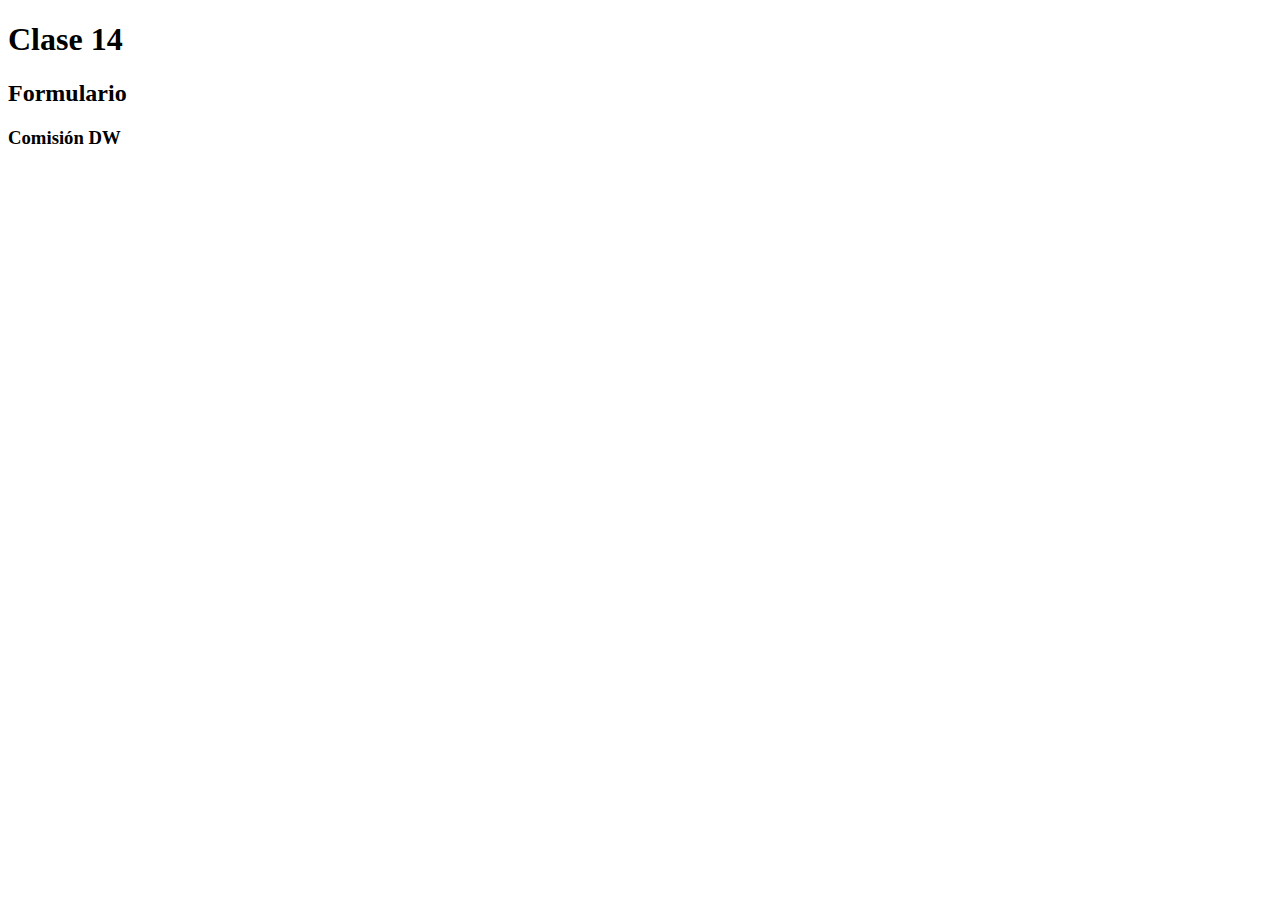
==== secciones/contacto.html @ cbb20843 "Primeras pruebas del paso de Preentrega 2 a SCSS, todo va bien" ====
<!DOCTYPE html>
<html lang="en">

<head>
    <meta charset="UTF-8">
    <meta http-equiv="X-UA-Compatible" content="IE=edge">
    <meta name="viewport" content="width=device-width, initial-scale=1.0">
    <link rel="stylesheet" href="./css/style.css">
    <title>Clase 14 - formulario</title>
</head>

<body>
    <header class="header">
        <h1>Clase 14</h1>
    </header>
    <main class="main-contacto">
        <H2>Formulario</H2>
    </main>
    <footer class="footer">
        <h3>Comisión DW</h3>
    </footer>
</body>

</html>
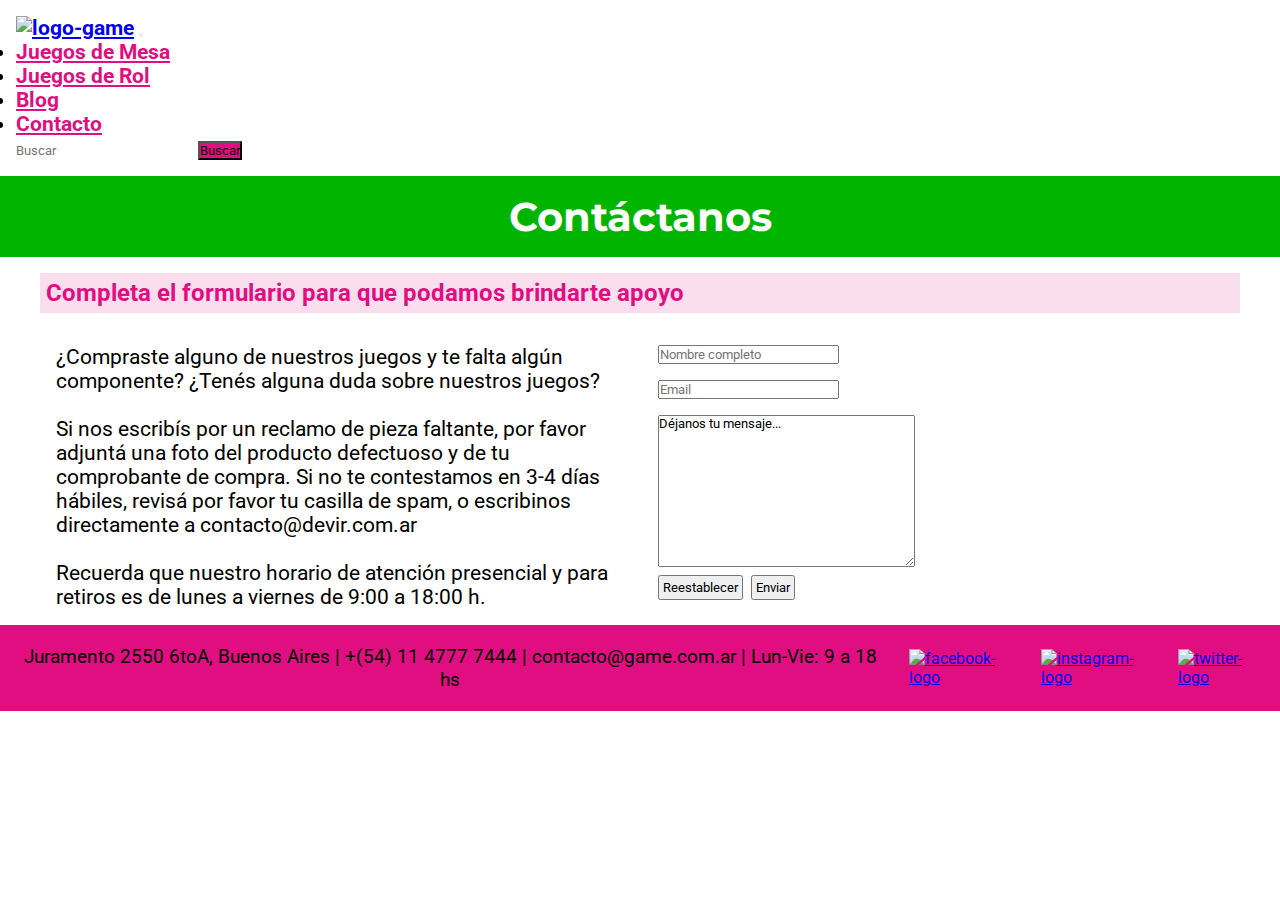
==== commit adbaeb55: "Ajustes en navbar, modificación de colores y características de bootstrap. Ajustes en contacto, apli" ====
--- a/secciones/contacto.html
+++ b/secciones/contacto.html
@@ -1,24 +1,104 @@
 <!DOCTYPE html>
-<html lang="en">
+<html lang="es">
 
 <head>
-    <meta charset="UTF-8">
-    <meta http-equiv="X-UA-Compatible" content="IE=edge">
-    <meta name="viewport" content="width=device-width, initial-scale=1.0">
-    <link rel="stylesheet" href="./css/style.css">
-    <title>Clase 14 - formulario</title>
+  <meta charset="UTF-8">
+  <meta http-equiv="X-UA-Compatible" content="IE=edge">
+  <meta name="viewport" content="width=device-width, initial-scale=1.0">
+  <link rel="stylesheet" href="https://cdnjs.cloudflare.com/ajax/libs/animate.css/4.1.1/animate.min.css" />
+  <link rel="icon" href="../recursos/logo/game-logo-label.png">
+  <link href="https://cdn.jsdelivr.net/npm/bootstrap@5.3.0-alpha1/dist/css/bootstrap.min.css" rel="stylesheet"
+    integrity="sha384-GLhlTQ8iRABdZLl6O3oVMWSktQOp6b7In1Zl3/Jr59b6EGGoI1aFkw7cmDA6j6gD" crossorigin="anonymous">
+  <link rel="stylesheet" href="../css/style.css">
+  <title>Contacto</title>
 </head>
 
 <body>
-    <header class="header">
-        <h1>Clase 14</h1>
-    </header>
-    <main class="main-contacto">
-        <H2>Formulario</H2>
-    </main>
-    <footer class="footer">
-        <h3>Comisión DW</h3>
-    </footer>
+  <header class="header">
+    <nav class="navbar navbar-expand-lg bg-body-tertiary">
+      <div class="container-fluid">
+        <a class="navbar-brand" href="/index.html"><img class="logogame" src="../recursos/logo/game-logo.png"
+            alt="logo-game"></a>
+        <button class="navbar-toggler" type="button" data-bs-toggle="collapse" data-bs-target="#navbarTogglerDemo03"
+          aria-controls="navbarTogglerDemo03" aria-expanded="false" aria-label="Toggle navigation">
+          <span class="navbar-toggler-icon"></span>
+        </button>
+
+        <div class="collapse navbar-collapse" id="navbarTogglerDemo03">
+          <ul class="navbar-nav me-auto mb-2 mb-lg-0">
+            <li class="nav-item">
+              <a class="nav-link active" aria-current="page" href="../secciones/juegos-de-mesa.html">Juegos de Mesa</a>
+            </li>
+            <li class="nav-item">
+              <a class="nav-link active" aria-current="page" href="../secciones/juegos-de-rol.html">Juegos de Rol</a>
+            </li>
+            <li class="nav-item">
+              <a class="nav-link active" aria-current="page" href="../secciones/blog.html">Blog</a>
+            </li>
+            <li class="nav-item">
+              <a class="nav-link active" aria-current="page" href="../secciones/contacto.html">Contacto</a>
+            </li>
+          </ul>
+          <form class="d-flex" role="search">
+            <input class="form-control me-2" type="search" placeholder="Buscar" aria-label="Search">
+            <button class="btn btn-outline-success" type="submit">Buscar</button>
+          </form>
+        </div>
+      </div>
+    </nav>
+  </header>
+
+  <main class="main">
+    <div class="titulo-interno">
+      <h1 class="wow animate__animated animate__fadeInDown">Contáctanos</h1>
+    </div>
+    <h2>Completa el formulario para que podamos brindarte apoyo</h2>
+    <div class="contacto-grid">
+      <section class="contacto">
+        <p>¿Compraste alguno de nuestros juegos y te falta algún componente?
+          ¿Tenés alguna duda sobre nuestros juegos?</p>
+        <p>Si nos escribís por un reclamo de pieza faltante, por favor adjuntá una foto del producto defectuoso y de tu
+          comprobante de compra. Si no te contestamos en 3-4 días hábiles, revisá por favor tu casilla de spam, o
+          escribinos directamente a contacto@devir.com.ar</p>
+        <p>Recuerda que nuestro horario de atención presencial y para retiros es de lunes a viernes de 9:00 a 18:00 h.</p>
+      </section>
+      <section class="formulario">
+        <input type="persona" placeholder="Nombre completo" name="nombre">
+        <input type="correo" placeholder="Email" name="email">
+        <textarea name="mensaje" cols="30" rows="10">Déjanos tu mensaje...</textarea>
+        <div class="boton">
+          <button>Reestablecer</button>
+          <button>Enviar</button>
+        </div>
+        <form action="#" method="get"></form>
+      </section>
+    </div>
+
+
+  </main>
+
+  <footer class="footer">
+    <div>
+      <p>Juramento 2550 6toA, Buenos Aires | +(54) 11 4777 7444 | contacto@game.com.ar | Lun-Vie: 9 a 18 hs</p>
+    </div>
+    <ol class="redes">
+      <li><a href="https://www.facebook.com/deviriberia/" target="_blank"><img
+            class="wow animate__animated animate__rotateIn" src="../recursos/redes/facebook.png"
+            alt="facebook-logo"></a></li>
+      <li><a href="https://www.instagram.com/deviriberia/" target="_blank"><img
+            class="wow animate__animated animate__rotateIn" src="../recursos/redes/instagram.png"
+            alt="instagram-logo"></a></li>
+      <li><a href="https://twitter.com/DevirIberia" target="_blank"><img class="wow animate__animated animate__rotateIn"
+            src="../recursos/redes/twitter.png" alt="twitter-logo"></a></li>
+    </ol>
+  </footer>
+  <script src="https://cdn.jsdelivr.net/npm/bootstrap@5.3.0-alpha1/dist/js/bootstrap.bundle.min.js"
+    integrity="sha384-w76AqPfDkMBDXo30jS1Sgez6pr3x5MlQ1ZAGC+nuZB+EYdgRZgiwxhTBTkF7CXvN"
+    crossorigin="anonymous"></script>
+  <script src="../js/wow.js"></script>
+  <script>
+    new WOW().init();
+  </script>
 </body>
 
 </html>--- a/css/style.css
+++ b/css/style.css
@@ -0,0 +1,475 @@
+/*Las variables van arriba de todo*/
+@import url("https://fonts.googleapis.com/css2?family=Montserrat:wght@300;500;700&display=swap");
+@import url("https://fonts.googleapis.com/css2?family=Roboto:wght@300;400;700&display=swap");
+/*Variables globales*/
+* {
+  margin: 0;
+  padding: 0;
+  font-family: "Roboto", sans-serif !important; }
+
+h1 {
+  color: white;
+  font-family: "Montserrat", sans-serif !important;
+  font-weight: 700;
+  font-size: 250%; }
+
+h2 {
+  color: #e10e82;
+  font-family: "Roboto", sans-serif !important;
+  font-weight: 700;
+  font-size: 150%;
+  background-color: #e10e8223;
+  padding: 6px;
+  margin: 1rem 0rem; }
+
+.main {
+  margin: 0rem 2.5rem; }
+
+.titulo-interno {
+  background-color: #00b400;
+  margin: 0rem -2.5rem;
+  padding: 1rem 0rem;
+  text-align: center; }
+
+@media (max-width: 768px) {
+  div h1 {
+    font-size: 150%; }
+  .titulo-interno {
+    padding: .5rem 0rem; }
+  h2 {
+    font-size: 130%;
+    padding: 6px;
+    margin: .5rem 0rem; } }
+
+@media (max-width: 425px) {
+  div h1 {
+    font-size: 130%; }
+  .titulo-interno {
+    padding: .5rem 0rem; }
+  h2 {
+    font-size: 110%;
+    padding: 6px;
+    margin: .5rem 0rem; } }
+
+/*Secciones*/
+.bg-body-tertiary {
+  --bs-bg-opacity: none;
+  background-color: none; }
+
+.header {
+  padding: 1rem;
+  display: flex;
+  flex-direction: column;
+  font-family: "Roboto", sans-serif !important;
+  font-weight: 700;
+  font-size: 130%; }
+  .header .navbar-nav .nav-link.active,
+  .header .navbar-nav .show > .nav-link {
+    color: #e10e82; }
+
+.form-control {
+  border: var(--bs-border-width) solid #e10e82; }
+
+.btn {
+  --bs-btn-color: white;
+  background-color: #e10e82;
+  --bs-btn-border-color: none; }
+
+.logogame {
+  width: 180px; }
+
+@media (max-width: 768px) {
+  .header {
+    padding: 1rem 1rem 0rem 1rem;
+    display: flex;
+    flex-direction: column; }
+  .logogame {
+    width: 150px;
+    padding-bottom: 5px; } }
+
+@media (max-width: 425px) {
+  .header {
+    padding: 0rem;
+    display: flex;
+    flex-direction: column;
+    align-items: center; }
+  .logogame {
+    width: 140px;
+    padding-bottom: 5px; } }
+
+.banner {
+  margin: 0rem -2.5rem;
+  background-image: url(https://images.unsplash.com/photo-1585504198199-20277593b94f?ixlib=rb-4.0.3&ixid=MnwxMjA3fDB8MHxwaG90by1wYWdlfHx8fGVufDB8fHx8&auto=format&fit=crop&w=1017&q=80);
+  height: 350px;
+  background-size: cover;
+  background-position-y: center; }
+  .banner h1 {
+    padding: 0rem 2rem;
+    text-align: center;
+    font-size: 300%;
+    text-shadow: 2px 2px 3px #353535;
+    text-transform: uppercase;
+    position: relative;
+    top: 40%; }
+
+.productos-grid {
+  margin: 2rem 0rem 1rem 1.5rem;
+  display: grid;
+  grid-template-columns: 1fr 1fr 1fr;
+  grid-template-rows: 1fr 1fr;
+  gap: 4px;
+  grid-template-areas: "producto-uno producto-dos producto-tres"+ "producto-cuatro producto-cinco producto-seis"; }
+  .productos-grid img {
+    width: 28vw;
+    margin-bottom: .5rem; }
+  .productos-grid div {
+    width: 28vw;
+    padding: 3px; }
+  .productos-grid h3 {
+    font-family: "Roboto", sans-serif !important;
+    color: #e10e82;
+    background-color: #e10e8223;
+    padding: 6px;
+    font-size: 160%;
+    font-weight: 700; }
+  .productos-grid p {
+    font-size: 120%;
+    padding: 8px 4px;
+    margin-bottom: .5rem; }
+  .productos-grid button {
+    margin-left: 8px;
+    margin-bottom: 1rem;
+    padding: 3px; }
+
+@media (max-width: 768px) {
+  .productos-grid {
+    grid-template-columns: 1fr 1fr;
+    grid-template-rows: 1fr 1fr 1fr;
+    grid-template-areas: "producto-uno producto-dos"+ "producto-tres producto-cuatro"+ "producto-cinco producto-seis"; }
+    .productos-grid img {
+      width: 38vw; }
+    .productos-grid div {
+      width: 38vw; }
+    .productos-grid h3 {
+      font-size: 120%;
+      font-weight: 700; }
+    .productos-grid p {
+      font-size: 100%;
+      padding: 4px 4px; }
+    .productos-grid button {
+      margin-left: 4px;
+      margin-bottom: .5rem;
+      padding: 2px; } }
+
+@media (max-width: 425px) {
+  .banner h1 {
+    font-size: 220%;
+    top: 25%; }
+  .productos-grid {
+    grid-template-columns: 1fr;
+    grid-template-rows: 1fr 1fr 1fr 1fr 1fr 1fr;
+    grid-template-areas: "producto-uno"+ "producto-dos"+ "producto-tres" + "producto-cuatro"+ "producto-cinco" + "producto-seis"; }
+    .productos-grid img {
+      width: 68vw; }
+    .productos-grid div {
+      width: 68vw; }
+    .productos-grid h3 {
+      font-size: 115%;
+      font-weight: 700; }
+    .productos-grid p {
+      font-size: 90%;
+      padding: 4px 4px; }
+    .productos-grid button {
+      margin-left: 4px;
+      margin-bottom: .5rem;
+      padding: 2px; } }
+
+.productos-grid-mesa {
+  margin: 2rem 0rem 1rem 1.5rem;
+  margin-top: 2rem;
+  display: grid;
+  grid-template-columns: 1fr 1fr 1fr;
+  grid-template-rows: 1fr 1fr;
+  gap: 2px;
+  grid-template-areas: "producto-once producto-tres producto-cuatro"+ "producto-cinco . ."; }
+  .productos-grid-mesa img {
+    width: 28vw;
+    margin-bottom: .5rem; }
+  .productos-grid-mesa div {
+    width: 28vw;
+    padding: 3px; }
+  .productos-grid-mesa h3 {
+    color: #e10e82;
+    background-color: #e10e8223;
+    padding: 6px;
+    font-size: 160%;
+    font-weight: 700; }
+  .productos-grid-mesa p {
+    font-size: 120%;
+    padding: 8px 4px; }
+  .productos-grid-mesa button {
+    margin-left: 8px;
+    margin-bottom: 1rem;
+    padding: 3px; }
+
+@media (max-width: 768px) {
+  .banner {
+    height: 300px; }
+    .banner h1 {
+      font-size: 250%;
+      top: 30%; }
+  .productos-grid-mesa {
+    grid-template-columns: 1fr 1fr;
+    grid-template-rows: 1fr 1fr;
+    grid-template-areas: "producto-once producto-tres"+ "producto-cuatro producto-cinco"; }
+    .productos-grid-mesa img {
+      width: 38vw; }
+    .productos-grid-mesa div {
+      width: 38vw; }
+    .productos-grid-mesa h3 {
+      font-size: 120%;
+      font-weight: 700; }
+    .productos-grid-mesa p {
+      font-size: 100%;
+      padding: 4px 4px; }
+    .productos-grid-mesa button {
+      margin-left: 4px;
+      margin-bottom: .5rem;
+      padding: 2px; } }
+
+@media (max-width: 425px) {
+  .productos-grid-mesa {
+    grid-template-columns: 1fr;
+    grid-template-rows: 1fr 1fr 1fr 1fr;
+    grid-template-areas: "producto-once"+ "producto-tres"+ "producto-cuatro" + "producto-cinco"; }
+    .productos-grid-mesa img {
+      width: 68vw; }
+    .productos-grid-mesa div {
+      width: 68vw; }
+    .productos-grid-mesa h3 {
+      font-size: 115%;
+      font-weight: 700; }
+    .productos-grid-mesa p {
+      font-size: 90%;
+      padding: 4px 4px; }
+    .productos-grid-mesa button {
+      margin-left: 4px;
+      margin-bottom: .5rem;
+      padding: 2px; } }
+
+.productos-grid-rol {
+  margin: 2rem 0rem 1rem 1.5rem;
+  margin-top: 2rem;
+  display: grid;
+  grid-template-columns: 1fr 1fr 1fr;
+  grid-template-rows: 1fr 1fr;
+  gap: 2px;
+  grid-template-areas: "producto-siete producto-ocho producto-nueve"+ "producto-diez . ."; }
+  .productos-grid-rol img {
+    width: 28vw;
+    margin-bottom: .5rem; }
+  .productos-grid-rol div {
+    width: 28vw;
+    padding: 3px; }
+  .productos-grid-rol h3 {
+    color: #e10e82;
+    background-color: #e10e8223;
+    padding: 6px;
+    font-size: 160%;
+    font-weight: 700; }
+  .productos-grid-rol p {
+    font-size: 120%;
+    padding: 8px 4px; }
+  .productos-grid-rol button {
+    margin-left: 8px;
+    margin-bottom: 1rem;
+    padding: 3px; }
+
+@media (max-width: 768px) {
+  .productos-grid-rol {
+    grid-template-columns: 1fr 1fr;
+    grid-template-rows: 1fr 1fr;
+    grid-template-areas: "producto-siete producto-ocho"+ "producto-nueve producto-diez"; }
+    .productos-grid-rol img {
+      width: 38vw; }
+    .productos-grid-rol div {
+      width: 38vw; }
+    .productos-grid-rol h3 {
+      font-size: 120%;
+      font-weight: 700; }
+    .productos-grid-rol p {
+      font-size: 100%;
+      padding: 4px 4px; }
+    .productos-grid-rol button {
+      margin-left: 4px;
+      margin-bottom: .5rem;
+      padding: 2px; } }
+
+@media (max-width: 425px) {
+  .productos-grid-rol {
+    grid-template-columns: 1fr;
+    grid-template-rows: 1fr 1fr 1fr 1fr;
+    grid-template-areas: "producto-siete"+ "producto-ocho"+ "producto-nueve" + "producto-diez"; }
+    .productos-grid-rol img {
+      width: 68vw; }
+    .productos-grid-rol div {
+      width: 68vw; }
+    .productos-grid-rol h3 {
+      font-size: 115%;
+      font-weight: 700; }
+    .productos-grid-rol p {
+      font-size: 90%;
+      padding: 4px 4px; }
+    .productos-grid-rol button {
+      margin-left: 4px;
+      margin-bottom: .5rem;
+      padding: 2px; } }
+
+.footer {
+  padding: 1rem 0rem;
+  background-color: #e10e82;
+  display: flex;
+  flex-direction: row;
+  justify-content: space-around;
+  align-items: center; }
+  .footer div {
+    color: black;
+    text-align: center;
+    font-size: 120%;
+    padding: 0rem 1rem; }
+
+.redes {
+  list-style: none;
+  display: flex;
+  justify-content: space-evenly; }
+  .redes img {
+    height: 40px;
+    padding: 8px; }
+
+@media (max-width: 768px) {
+  .footer {
+    flex-direction: column;
+    align-items: center; }
+    .footer div {
+      font-size: 90%; }
+    .footer ol {
+      margin-bottom: 0rem;
+      padding-left: 0rem; } }
+
+@media (max-width: 425px) {
+  .footer div {
+    font-size: 80%; } }
+
+.contacto-grid {
+  display: grid;
+  grid-template-columns: 1fr 1fr;
+  grid-template-rows: 1fr;
+  gap: 4px;
+  grid-template-areas: "contacto formulario"; }
+
+.contacto p {
+  font-size: 130%;
+  padding: 8px;
+  margin: .5rem; }
+
+.formulario {
+  display: flex;
+  flex-direction: column;
+  align-items: flex-start;
+  margin: .5rem; }
+  .formulario input {
+    margin: .5rem; }
+  .formulario textarea {
+    margin: .5rem; }
+  .formulario button {
+    margin-left: 8px;
+    margin-bottom: 1rem;
+    padding: 3px; }
+  .formulario .boton {
+    display: flex; }
+
+@media (max-width: 768px) {
+  .contacto p {
+    font-size: 115%; }
+  .contacto button {
+    margin-bottom: .5rem;
+    padding: 2px; }
+  .formulario {
+    margin-bottom: 0rem; } }
+
+@media (max-width: 425px) {
+  .contacto p {
+    font-size: 100%; }
+  .contacto button {
+    margin-bottom: .5rem;
+    padding: 1px; } }
+
+.blog p {
+  font-size: 130%;
+  padding: 8px; }
+
+.accordion {
+  --bs-accordion-color: $negro;
+  font-size: 20px;
+  --bs-accordion-border-color: none;
+  --bs-accordion-btn-focus-box-shadow: 0 0 0 0.25rem $rosa-transparente;
+  --bs-accordion-btn-active-icon: url("data:image/svg+xml,%3csvg xmlns='http://www.w3.org/2000/svg' viewBox='0 0 16 16' fill='%23212529'%3e%3cpath fill-rule='evenodd' d='M1.646 4.646a.5.5 0 0 1 .708 0L8 10.293l5.646-5.647a.5.5 0 0 1 .708.708l-6 6a.5.5 0 0 1-.708 0l-6-6a.5.5 0 0 1 0-.708z'/%3e%3c/svg%3e"); }
+
+.accordion-button {
+  color: #e10e82;
+  font-size: 25px; }
+
+.accordion-button:not(.collapsed) {
+  color: #e10e82;
+  background-color: #e10e8223; }
+
+.banner-blog {
+  margin: 1rem -2.5rem 0rem -2.5rem;
+  background-image: url("https://educacion30.b-cdn.net/wp-content/uploads/2016/06/dixit-main-flickr.jpg");
+  height: 350px;
+  background-size: cover;
+  background-position-y: 60%; }
+
+@media (max-width: 768px) {
+  .blog p {
+    font-size: 115%;
+    padding: 8px; }
+  .banner-blog {
+    margin: 1rem -2.5rem 0rem -2.5rem;
+    background-image: url("https://educacion30.b-cdn.net/wp-content/uploads/2016/06/dixit-main-flickr.jpg");
+    height: 300px;
+    background-size: cover;
+    background-position-y: 60%; }
+  .accordion {
+    font-size: 15px; }
+  .accordion-button {
+    font-size: 20px; } }
+
+@media (max-width: 425px) {
+  .blog p {
+    font-size: 100%;
+    padding: 8px; }
+  .banner-blog {
+    margin: 1rem -2.5rem 0rem -2.5rem;
+    background-image: url("https://educacion30.b-cdn.net/wp-content/uploads/2016/06/dixit-main-flickr.jpg");
+    height: 200px;
+    background-size: cover;
+    background-position-y: 60%; } }
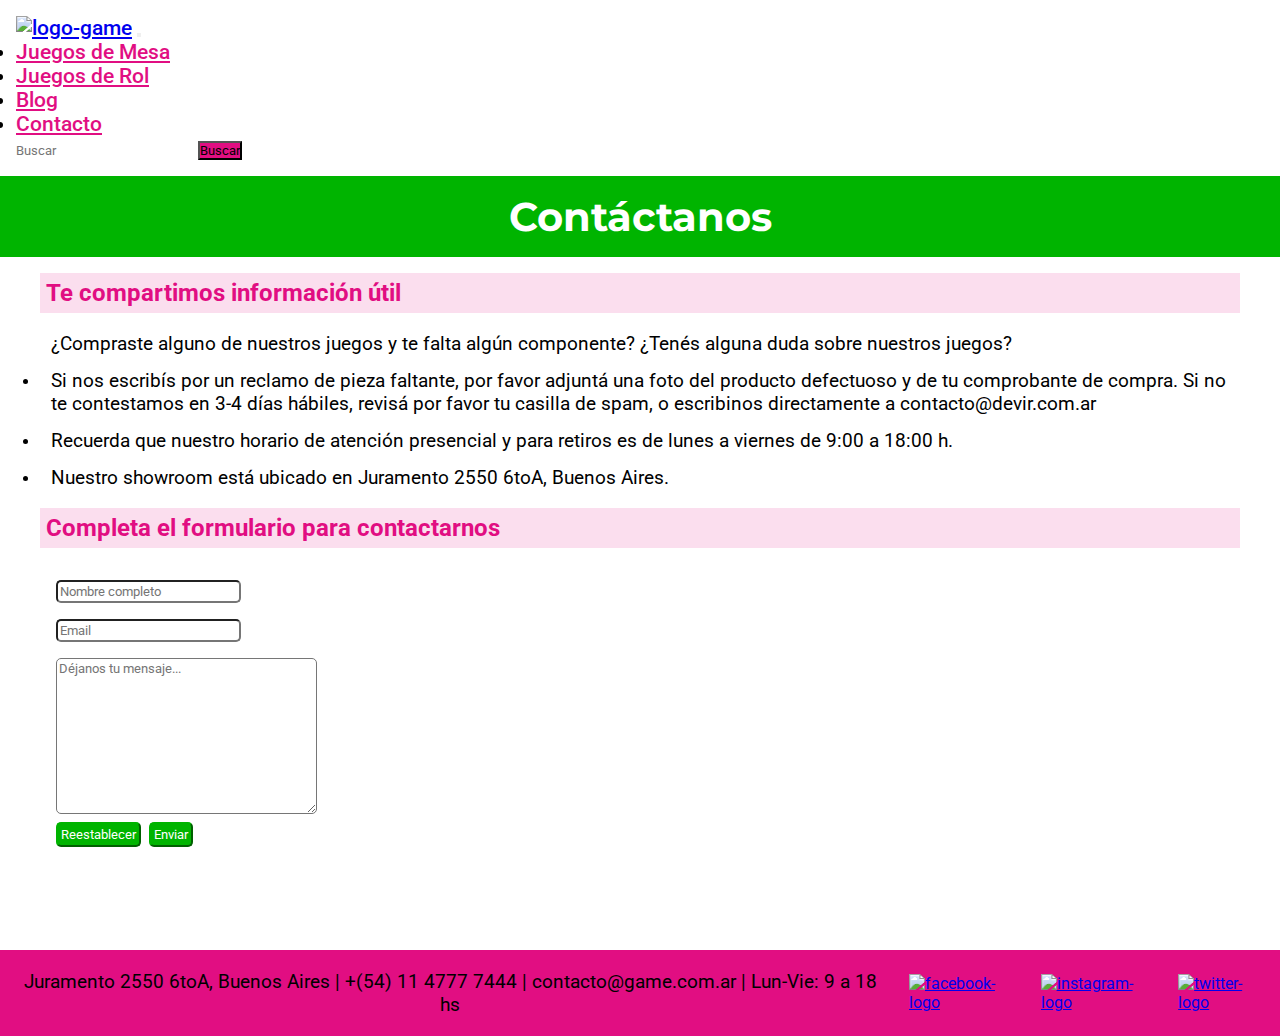
==== commit dd1fe985: "Optimización SEO en html" ====
--- a/secciones/contacto.html
+++ b/secciones/contacto.html
@@ -5,12 +5,14 @@
   <meta charset="UTF-8">
   <meta http-equiv="X-UA-Compatible" content="IE=edge">
   <meta name="viewport" content="width=device-width, initial-scale=1.0">
+  <meta name="keywords" content="juegos, contacto, informacion, jugadores">
+  <meta name="description" content="Contáctanos si tienes alguna duda sobre nuestros juegos o si necesitas asesoramiento sobre alguna compra. ¡Estamos para ayudarte!">
   <link rel="stylesheet" href="https://cdnjs.cloudflare.com/ajax/libs/animate.css/4.1.1/animate.min.css" />
   <link rel="icon" href="../recursos/logo/game-logo-label.png">
   <link href="https://cdn.jsdelivr.net/npm/bootstrap@5.3.0-alpha1/dist/css/bootstrap.min.css" rel="stylesheet"
     integrity="sha384-GLhlTQ8iRABdZLl6O3oVMWSktQOp6b7In1Zl3/Jr59b6EGGoI1aFkw7cmDA6j6gD" crossorigin="anonymous">
   <link rel="stylesheet" href="../css/style.css">
-  <title>Contacto</title>
+  <title>Contacto | Game</title>
 </head>
 
 <body>
@@ -52,26 +54,31 @@
     <div class="titulo-interno">
       <h1 class="wow animate__animated animate__fadeInDown">Contáctanos</h1>
     </div>
-    <h2>Completa el formulario para que podamos brindarte apoyo</h2>
+    <h2>Te compartimos información útil</h2>
+    <section class="contacto">
+      <p>¿Compraste alguno de nuestros juegos y te falta algún componente?
+        ¿Tenés alguna duda sobre nuestros juegos?</p>
+      <ul>
+        <li><p>Si nos escribís por un reclamo de pieza faltante, por favor adjuntá una foto del producto defectuoso y de tu
+          comprobante de compra. Si no te contestamos en 3-4 días hábiles, revisá por favor tu casilla de spam, o
+          escribinos directamente a contacto@devir.com.ar</p></li>
+        <li><p>Recuerda que nuestro horario de atención presencial y para retiros es de lunes a viernes de 9:00 a 18:00 h.</p></li>
+        <li><p>Nuestro showroom está ubicado en Juramento 2550 6toA, Buenos Aires.</p></li>
+      </ul>
+    <h2>Completa el formulario para contactarnos</h2>
+    </section>
     <div class="contacto-grid">
-      <section class="contacto">
-        <p>¿Compraste alguno de nuestros juegos y te falta algún componente?
-          ¿Tenés alguna duda sobre nuestros juegos?</p>
-        <p>Si nos escribís por un reclamo de pieza faltante, por favor adjuntá una foto del producto defectuoso y de tu
-          comprobante de compra. Si no te contestamos en 3-4 días hábiles, revisá por favor tu casilla de spam, o
-          escribinos directamente a contacto@devir.com.ar</p>
-        <p>Recuerda que nuestro horario de atención presencial y para retiros es de lunes a viernes de 9:00 a 18:00 h.</p>
-      </section>
       <section class="formulario">
         <input type="persona" placeholder="Nombre completo" name="nombre">
         <input type="correo" placeholder="Email" name="email">
-        <textarea name="mensaje" cols="30" rows="10">Déjanos tu mensaje...</textarea>
+        <textarea name="mensaje" cols="30" rows="10" placeholder="Déjanos tu mensaje..."></textarea>
         <div class="boton">
           <button>Reestablecer</button>
           <button>Enviar</button>
         </div>
         <form action="#" method="get"></form>
       </section>
+      <section class="mapa"><iframe src="https://www.google.com/maps/embed?pb=!1m18!1m12!1m3!1d205.35173696436405!2d-58.45797952876983!3d-34.562978315940896!2m3!1f0!2f0!3f0!3m2!1i1024!2i768!4f13.1!3m3!1m2!1s0x95bcb5d4721c1321%3A0x95b8257304bd7796!2sAv.%20Juramento%202550%206toa%2C%20C1428%20CABA!5e0!3m2!1ses!2sar!4v1677623556620!5m2!1ses!2sar" width="auto" height="350" style="border:0;" allowfullscreen="" loading="lazy" referrerpolicy="no-referrer-when-downgrade"></iframe></section>
     </div>
 
 
--- a/css/style.css
+++ b/css/style.css
@@ -1,6 +1,6 @@
 /*Las variables van arriba de todo*/
 @import url("https://fonts.googleapis.com/css2?family=Montserrat:wght@300;500;700&display=swap");
-@import url("https://fonts.googleapis.com/css2?family=Roboto:wght@300;400;700&display=swap");
+@import url("https://fonts.googleapis.com/css2?family=Roboto:wght@300;400;500;700&display=swap");
 /*Variables globales*/
 * {
   margin: 0;
@@ -24,6 +24,14 @@
 
 .main {
   margin: 0rem 2.5rem; }
+  .main article :hover {
+    filter: grayscale(100%);
+    transition: .4s; }
+  .main button {
+    color: white;
+    border-radius: 4px;
+    background-color: #00b400;
+    border-color: #00b400; }
 
 .titulo-interno {
   background-color: #00b400;
@@ -61,7 +69,7 @@
   display: flex;
   flex-direction: column;
   font-family: "Roboto", sans-serif !important;
-  font-weight: 700;
+  font-weight: 500;
   font-size: 130%; }
   .header .navbar-nav .nav-link.active,
   .header .navbar-nav .show > .nav-link {
@@ -73,10 +81,18 @@
 .btn {
   --bs-btn-color: white;
   background-color: #e10e82;
-  --bs-btn-border-color: none; }
+  --bs-btn-border-color: none;
+  --bs-btn-hover-bg: #00b400;
+  transition: .4s; }
 
 .logogame {
   width: 180px; }
+
+header li:hover {
+  font-weight: 700;
+  background-color: #e10e8223;
+  border-radius: 4px;
+  transition: .4s; }
 
 @media (max-width: 768px) {
   .header {
@@ -382,33 +398,48 @@
   display: grid;
   grid-template-columns: 1fr 1fr;
   grid-template-rows: 1fr;
-  gap: 4px;
-  grid-template-areas: "contacto formulario"; }
+  grid-template-areas: "formulario mapa";
+  justify-items: start; }
+  .contacto-grid section {
+    width: 33vw; }
+  .contacto-grid .formulario {
+    display: flex;
+    flex-direction: column;
+    align-items: flex-start;
+    margin: .5rem; }
+    .contacto-grid .formulario input {
+      margin: .5rem;
+      padding: 2px;
+      border-radius: 5px; }
+    .contacto-grid .formulario textarea {
+      margin: .5rem;
+      padding: 2px;
+      border-radius: 5px; }
+    .contacto-grid .formulario button {
+      margin-left: 8px;
+      margin-bottom: 1rem;
+      padding: 3px;
+      border-radius: 5px; }
+    .contacto-grid .formulario .boton {
+      display: flex; }
+  .contacto-grid .mapa {
+    margin: 1rem; }
 
 .contacto p {
-  font-size: 130%;
-  padding: 8px;
+  font-size: 120%;
+  padding: 3px;
   margin: .5rem; }
 
-.formulario {
-  display: flex;
-  flex-direction: column;
-  align-items: flex-start;
-  margin: .5rem; }
-  .formulario input {
-    margin: .5rem; }
-  .formulario textarea {
-    margin: .5rem; }
-  .formulario button {
-    margin-left: 8px;
-    margin-bottom: 1rem;
-    padding: 3px; }
-  .formulario .boton {
-    display: flex; }
-
-@media (max-width: 768px) {
+@media (max-width: 768px) {
+  .contacto-grid {
+    display: grid;
+    grid-template-columns: 1fr;
+    grid-template-rows: 1fr 1fr;
+    grid-template-areas: "formulario" + "mapa";
+    justify-items: start; }
   .contacto p {
-    font-size: 115%; }
+    font-size: 100%; }
   .contacto button {
     margin-bottom: .5rem;
     padding: 2px; }
